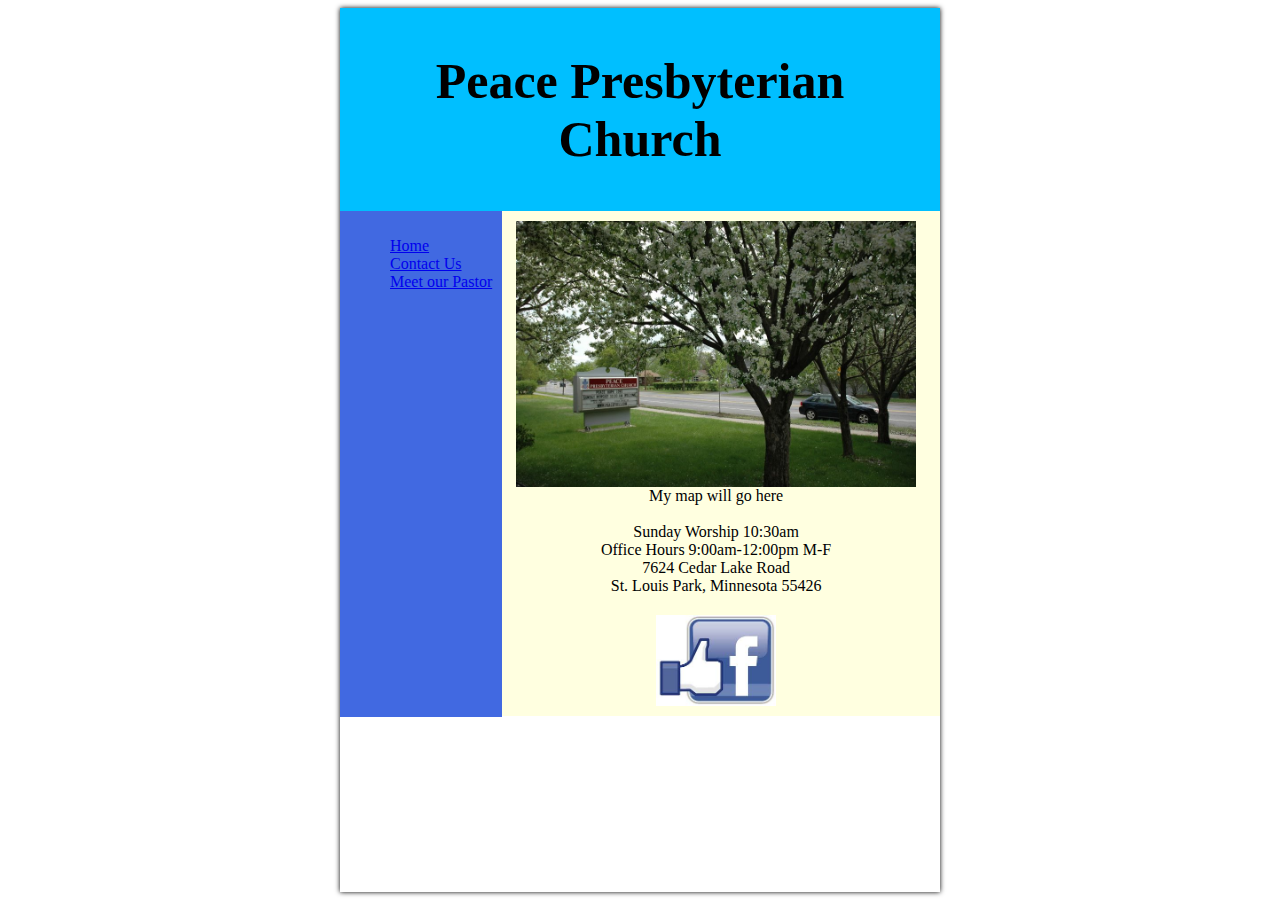
==== Contact.html @ 1edfb169 "prototype1" ====
<html>
<head>
<title></title>
<link rel="stylesheet" type="text/css" href="Contact.css">    
</head>
<body>
  
    <header>
    <h1>Peace Presbyterian Church</h1>
    
        
    </header>
    <nav>
        <ul>
            <li><a href="Index.html">Home</a></li>
            <li><a href="Contact.html">Contact Us </a></li>
            <li><a href="Pastor.html">Meet our Pastor</a></li>
        </ul>
    </nav>
    <main>
        <img id=image src="Church.jpg" >
        
<div id="map">My map will go here</div>
        <br>
   Sunday Worship 10:30am 
        <br>
    Office Hours 9:00am-12:00pm M-F
        <br> 
    7624 Cedar Lake Road
        <br>
    St. Louis Park, Minnesota 55426
        
    </main>
    <footer>
    <a href=https://www.facebook.com/PeacePresbyterian/>
    <img id=Facebook src="Facebook.jpeg">
        <a/>
    </footer>
</body>
</html>
---- Contact.css ----
nav{
    background-color: royalblue;
    padding: 10px;
    padding-bottom: 410px; 
    float:left;
    overflow: auto;
}

header{
    background-color: deepskyblue;
    padding: 10px;
}

main{
    background-color: lightyellow;
    padding: 10px;
    margin-left: 125px;
    text-align: center;
}

footer{
    background-color: deepskyblue;
    padding: 10px;
    text-align: center;
    background-color: lightyellow;
}

body{
    width: 600px;
    margin-left: auto;
    margin-right: auto;
    box-shadow: 0 0 5px ; 
}

ul{
    list-style: none;
}



h1{
    text-align: center;
    font-size: 50px;
    background-color: deepskyblue;
}

h2{
    clear: both;
    background-color: lightyellow;
}
#image {
    width: 400
    
}
#Facebook{ 
width: 120
}
<div id="map" style="width:400px;height:400px">
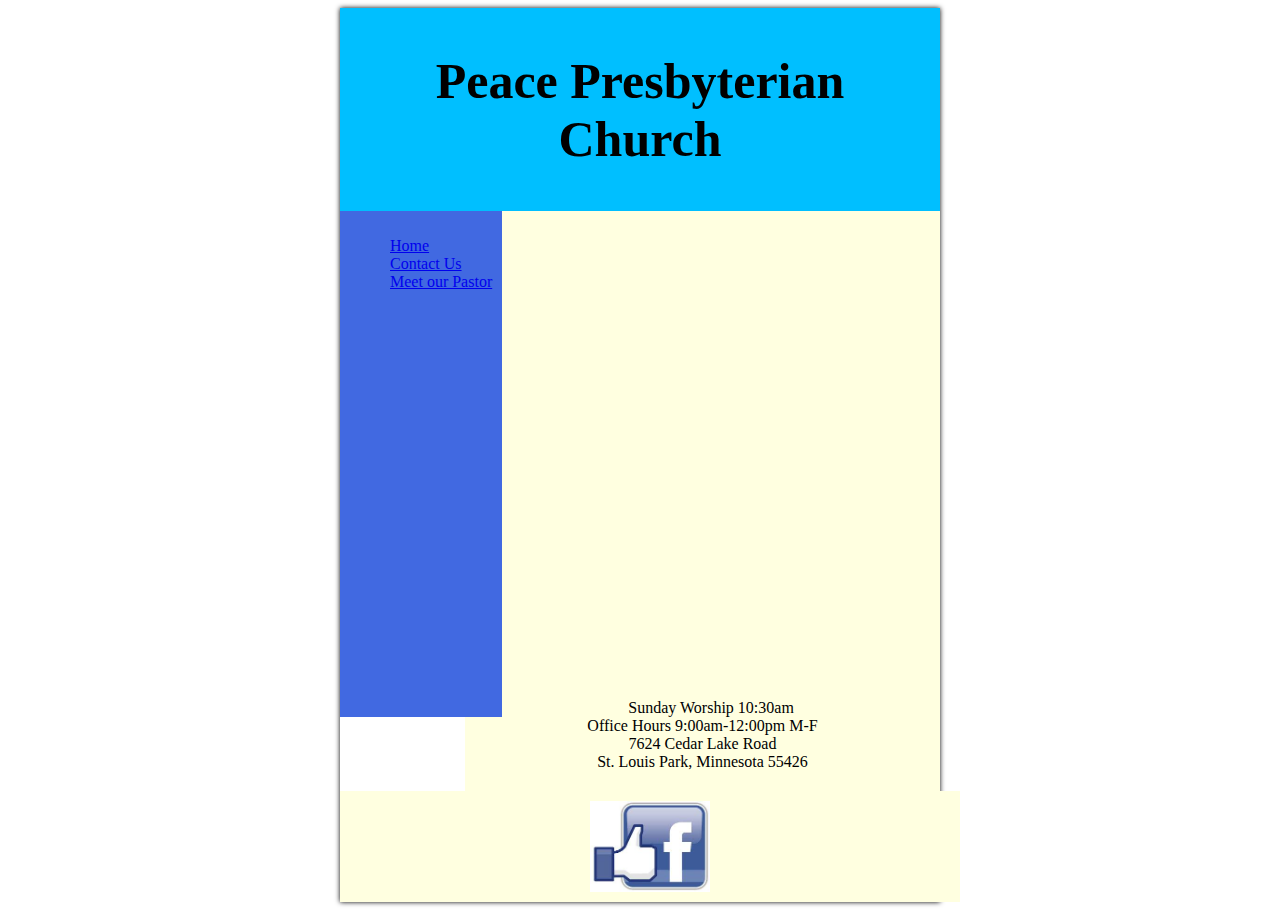
==== commit a2e81638: "prototype1" ====
--- a/Contact.html
+++ b/Contact.html
@@ -1,6 +1,6 @@
 <html>
 <head>
-<title></title>
+<title> Contact Us </title>
 <link rel="stylesheet" type="text/css" href="Contact.css">    
 </head>
 <body>
@@ -18,9 +18,12 @@
         </ul>
     </nav>
     <main>
-        <img id=image src="Church.jpg" >
+    
         
-<div id="map">My map will go here</div>
+
+<iframe src="https://www.google.com/maps/embed?pb=!1m18!1m12!1m3!1d6233242.382477493!2d-90.60463481611683!3d40.285181683573015!2m3!1f0!2f0!3f0!3m2!1i1024!2i768!4f13.1!3m3!1m2!1s0x52b334d7688a78bf%3A0x3cfc244f11294034!2sPeace+Presbyterian+Church!5e0!3m2!1sen!2sus!4v1493056961276" width="400" height="450" frameborder="0" style="border:0" allowfullscreen></iframe>
+    
+        <div id=text>
         <br>
    Sunday Worship 10:30am 
         <br>
@@ -29,7 +32,7 @@
     7624 Cedar Lake Road
         <br>
     St. Louis Park, Minnesota 55426
-        
+        </div>
     </main>
     <footer>
     <a href=https://www.facebook.com/PeacePresbyterian/>
--- a/Contact.css
+++ b/Contact.css
@@ -13,17 +13,27 @@
 
 main{
     background-color: lightyellow;
-    padding: 10px;
+    padding: 20px;
     margin-left: 125px;
     text-align: center;
+    
 }
 
 footer{
     background-color: deepskyblue;
     padding: 10px;
+    bottom:0;
+    width: 600px;
     text-align: center;
     background-color: lightyellow;
 }
+/*
+#text {
+ padding-top:
+
+
+}
+*/
 
 body{
     width: 600px;
@@ -48,11 +58,14 @@
     clear: both;
     background-color: lightyellow;
 }
-#image {
-    width: 400
-    
+
+
+#Facebook{ 
+width: 120;
 }
-#Facebook{ 
-width: 120
+/*
+#map {
+    position: ; 
+    right:12em;
 }
-<div id="map" style="width:400px;height:400px">
+*/
